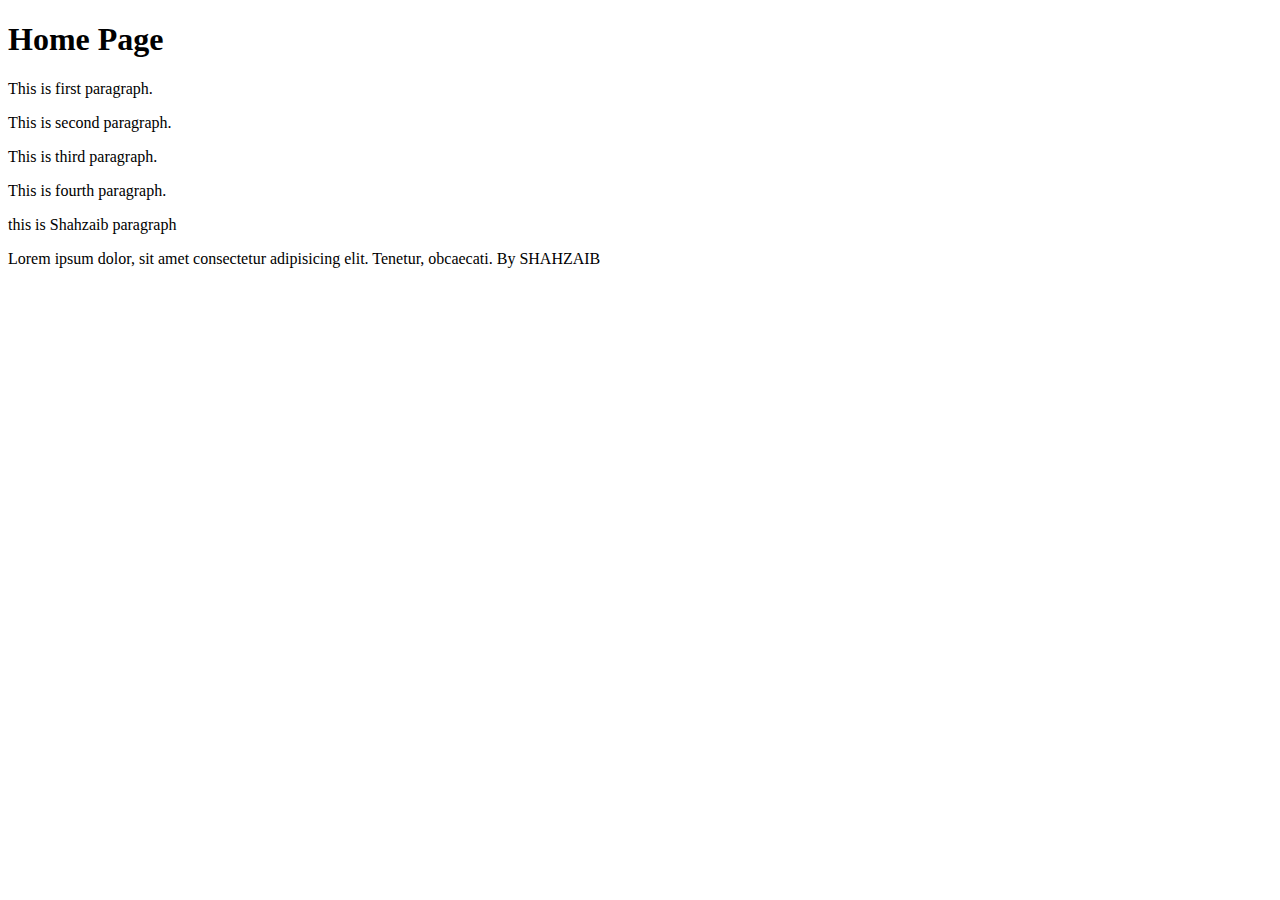
==== home.html @ 18a483da "Some more modifications are done." ====
<!DOCTYPE html>
<html>
<head>
<title>Home</title>
</head>
<body>

<h1>Home Page</h1>
<p>This is first paragraph.</p>

<p>This is second paragraph.</p>

<p>This is third paragraph.</p>

<p>This is fourth paragraph.</p>


<p>this is Shahzaib paragraph</p>
<p>Lorem ipsum dolor, sit amet consectetur adipisicing elit. Tenetur, obcaecati. By SHAHZAIB</p>
</body>
</html>
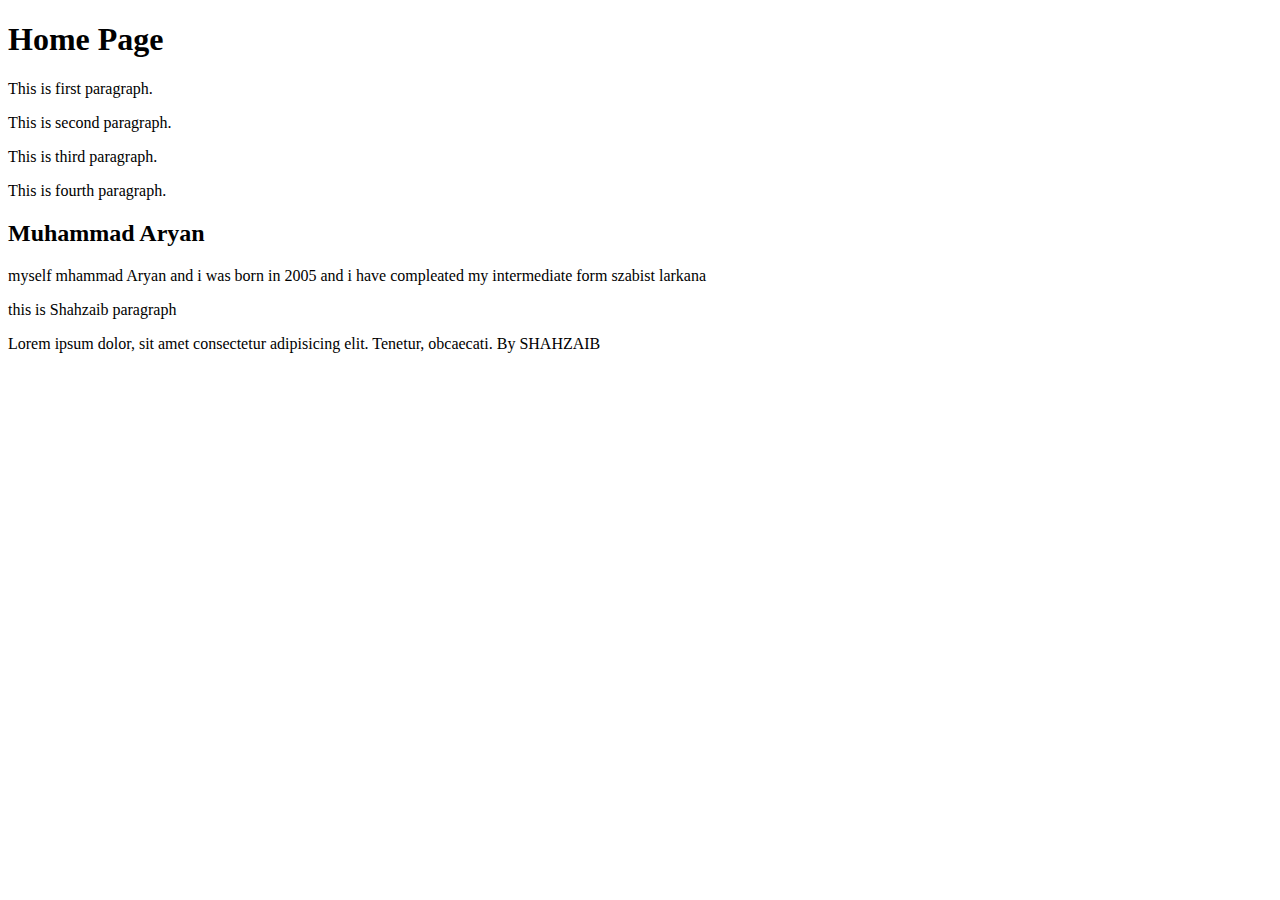
==== commit 2093c9c7: "Merge branch 'main' of https://github.com/arshadshaikh/VergeInstitute-01" ====
--- a/home.html
+++ b/home.html
@@ -14,6 +14,10 @@
 
 <p>This is fourth paragraph.</p>
 
+<div class="Aryan's_div">
+    <h2> <strong> Muhammad Aryan</strong></h2>
+    <p> myself mhammad Aryan and i was born in 2005 and i have compleated my intermediate form szabist larkana</p>
+</div>
 
 <p>this is Shahzaib paragraph</p>
 <p>Lorem ipsum dolor, sit amet consectetur adipisicing elit. Tenetur, obcaecati. By SHAHZAIB</p>
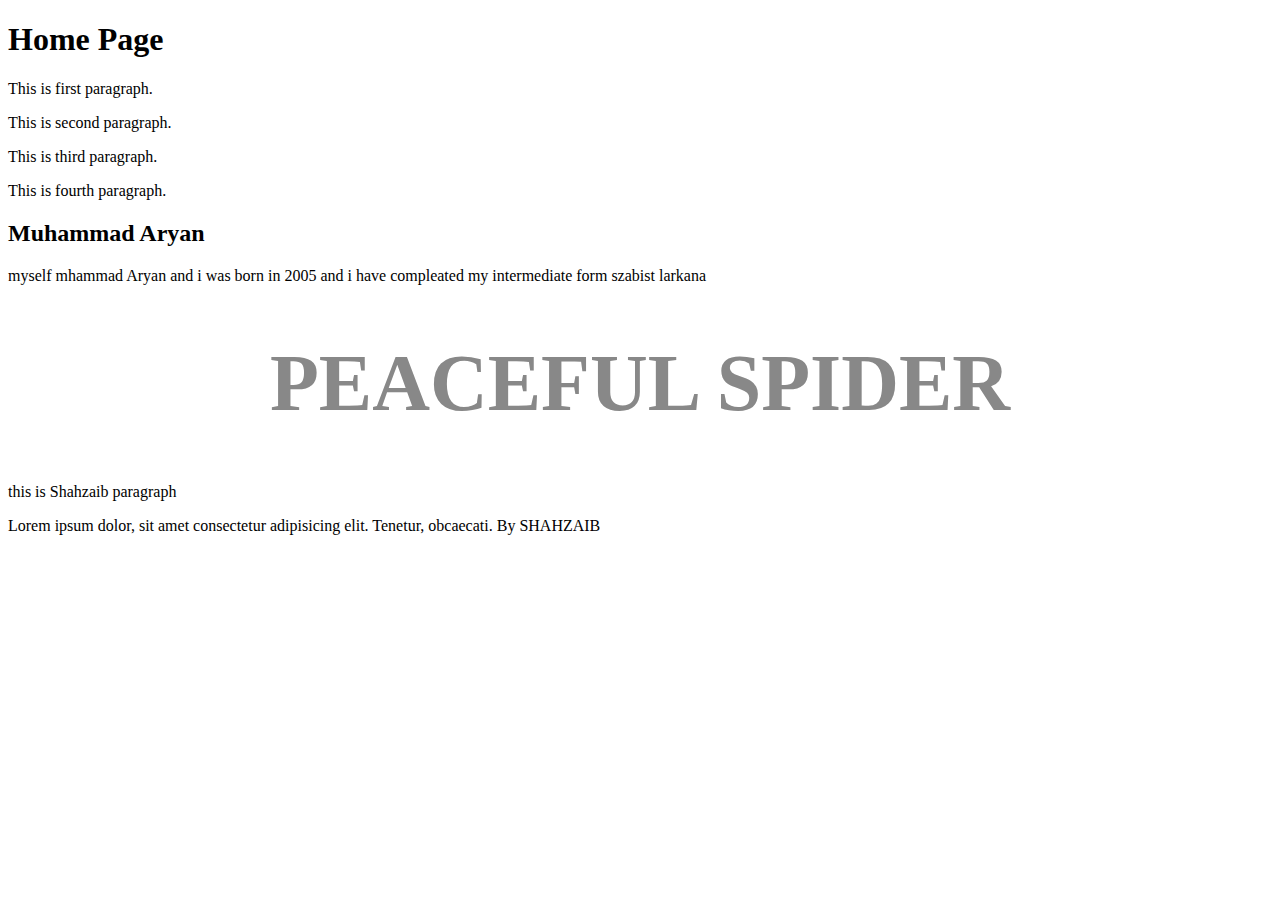
==== commit be31d19a: "ADDED A NEW DIV" ====
--- a/home.html
+++ b/home.html
@@ -19,6 +19,9 @@
     <p> myself mhammad Aryan and i was born in 2005 and i have compleated my intermediate form szabist larkana</p>
 </div>
 
+<div class="gradient" style="text-align:center;margin:auto;color:#888888;font-size:40px;font-weight:bold"width:300px; height:300px; border-radius:50%;  background-image: linear-gradient(to right, red,orange,yellow,green,blue,indigo,violet);">
+    <h1> PEACEFUL SPIDER</h1>
+</div>
 <p>this is Shahzaib paragraph</p>
 <p>Lorem ipsum dolor, sit amet consectetur adipisicing elit. Tenetur, obcaecati. By SHAHZAIB</p>
 </body>
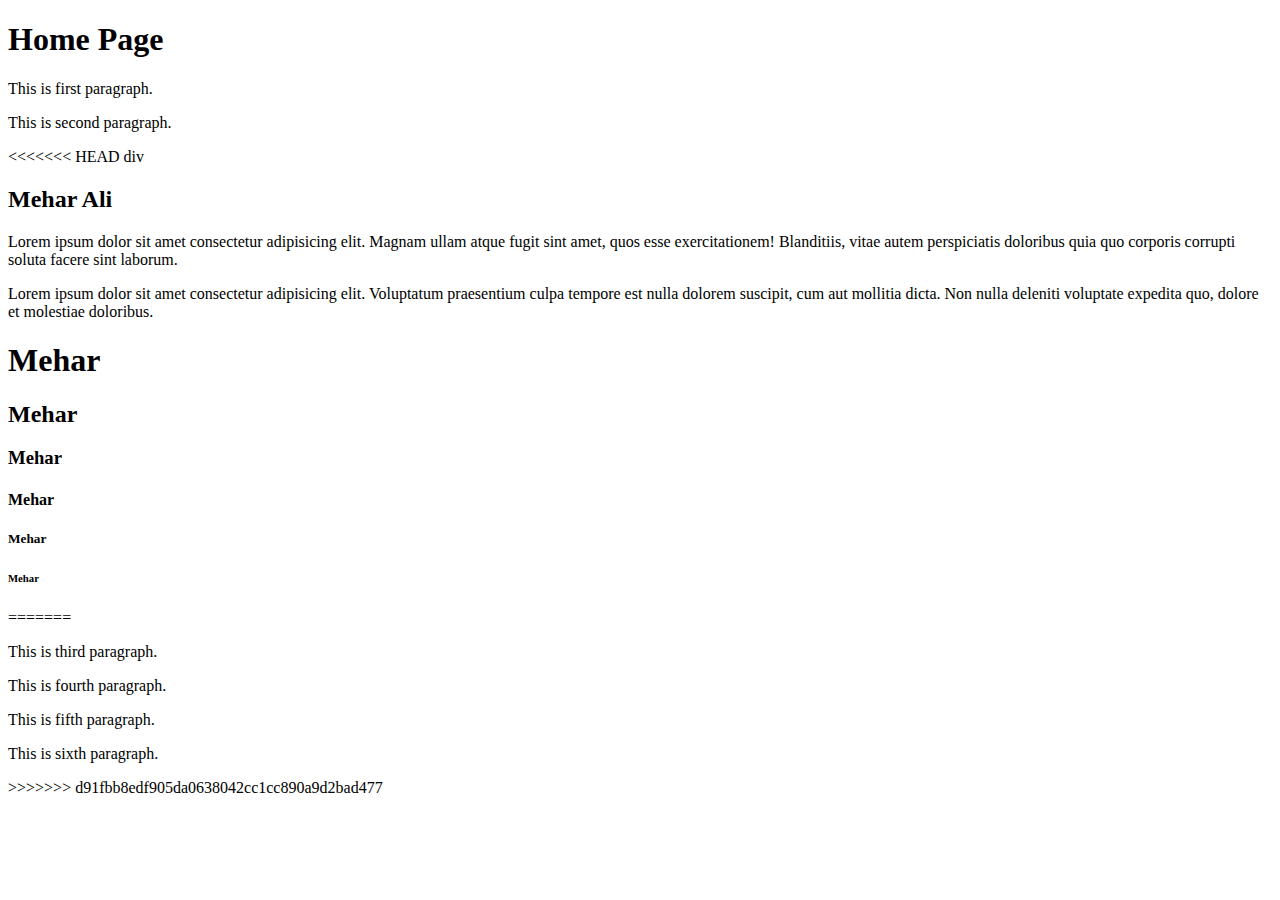
==== commit 45783a1e: "Update home.html" ====
--- a/home.html
+++ b/home.html
@@ -9,20 +9,28 @@
 <p>This is first paragraph.</p>
 
 <p>This is second paragraph.</p>
+<<<<<<< HEAD
+div
+<h2>Mehar Ali</h2>
+<p>Lorem ipsum dolor sit amet consectetur adipisicing elit. Magnam ullam atque fugit sint amet, quos esse exercitationem! Blanditiis, vitae autem perspiciatis doloribus quia quo corporis corrupti soluta facere sint laborum.</p>
+<p>Lorem ipsum dolor sit amet consectetur adipisicing elit. Voluptatum praesentium culpa tempore est nulla dolorem suscipit, cum aut mollitia dicta. Non nulla deleniti voluptate expedita quo, dolore et molestiae doloribus.</p>
+<h1>Mehar</h1>
+<h2>Mehar</h2>
+<h3>Mehar</h3>
+<h4>Mehar</h4>
+<h5>Mehar</h5>
+<h6>Mehar</h6>
+=======
 
 <p>This is third paragraph.</p>
 
 <p>This is fourth paragraph.</p>
 
-<div class="Aryan's_div">
-    <h2> <strong> Muhammad Aryan</strong></h2>
-    <p> myself mhammad Aryan and i was born in 2005 and i have compleated my intermediate form szabist larkana</p>
-</div>
+<p>This is fifth paragraph.</p>
 
-<div class="gradient" style="text-align:center;margin:auto;color:#888888;font-size:40px;font-weight:bold"width:300px; height:300px; border-radius:50%;  background-image: linear-gradient(to right, red,orange,yellow,green,blue,indigo,violet);">
-    <h1> PEACEFUL SPIDER</h1>
-</div>
-<p>this is Shahzaib paragraph</p>
-<p>Lorem ipsum dolor, sit amet consectetur adipisicing elit. Tenetur, obcaecati. By SHAHZAIB</p>
+<p>This is sixth paragraph.</p>
+
+
+>>>>>>> d91fbb8edf905da0638042cc1cc890a9d2bad477
 </body>
 </html>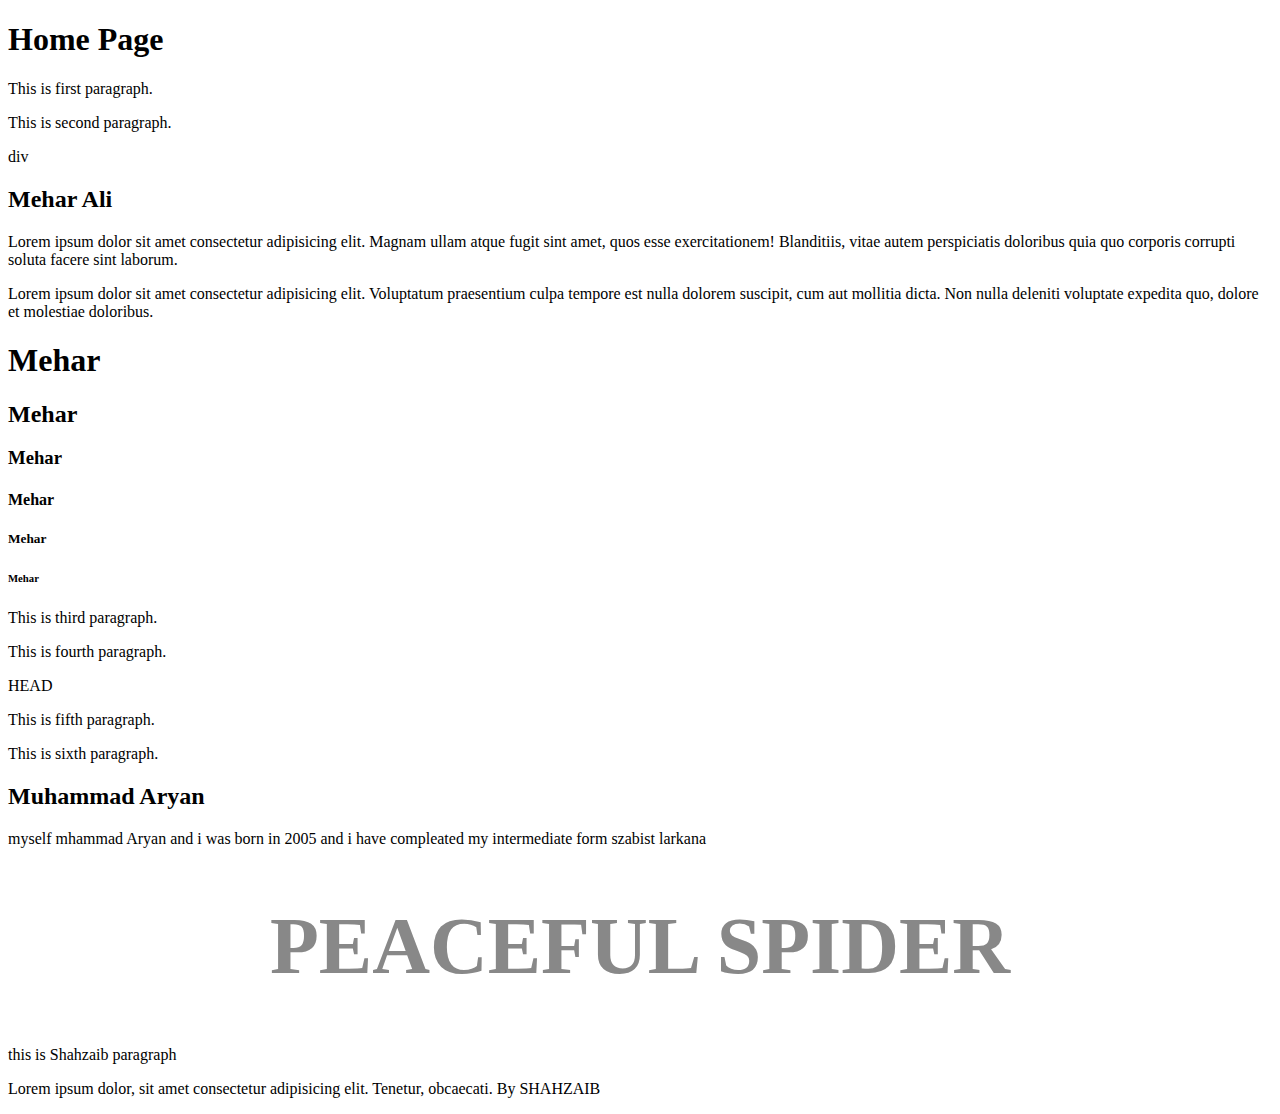
==== commit 35765936: "Update home.html" ====
--- a/home.html
+++ b/home.html
@@ -9,7 +9,6 @@
 <p>This is first paragraph.</p>
 
 <p>This is second paragraph.</p>
-<<<<<<< HEAD
 div
 <h2>Mehar Ali</h2>
 <p>Lorem ipsum dolor sit amet consectetur adipisicing elit. Magnam ullam atque fugit sint amet, quos esse exercitationem! Blanditiis, vitae autem perspiciatis doloribus quia quo corporis corrupti soluta facere sint laborum.</p>
@@ -20,17 +19,28 @@
 <h4>Mehar</h4>
 <h5>Mehar</h5>
 <h6>Mehar</h6>
-=======
 
 <p>This is third paragraph.</p>
 
 <p>This is fourth paragraph.</p>
 
+ HEAD
 <p>This is fifth paragraph.</p>
 
 <p>This is sixth paragraph.</p>
 
 
->>>>>>> d91fbb8edf905da0638042cc1cc890a9d2bad477
+
+<div class="Aryan's_div">
+    <h2> <strong> Muhammad Aryan</strong></h2>
+    <p> myself mhammad Aryan and i was born in 2005 and i have compleated my intermediate form szabist larkana</p>
+</div>
+
+<div class="gradient" style="text-align:center;margin:auto;color:#888888;font-size:40px;font-weight:bold"width:300px; height:300px; border-radius:50%;  background-image: linear-gradient(to right, red,orange,yellow,green,blue,indigo,violet);">
+    <h1> PEACEFUL SPIDER</h1>
+</div>
+<p>this is Shahzaib paragraph</p>
+<p>Lorem ipsum dolor, sit amet consectetur adipisicing elit. Tenetur, obcaecati. By SHAHZAIB</p>
+
 </body>
 </html>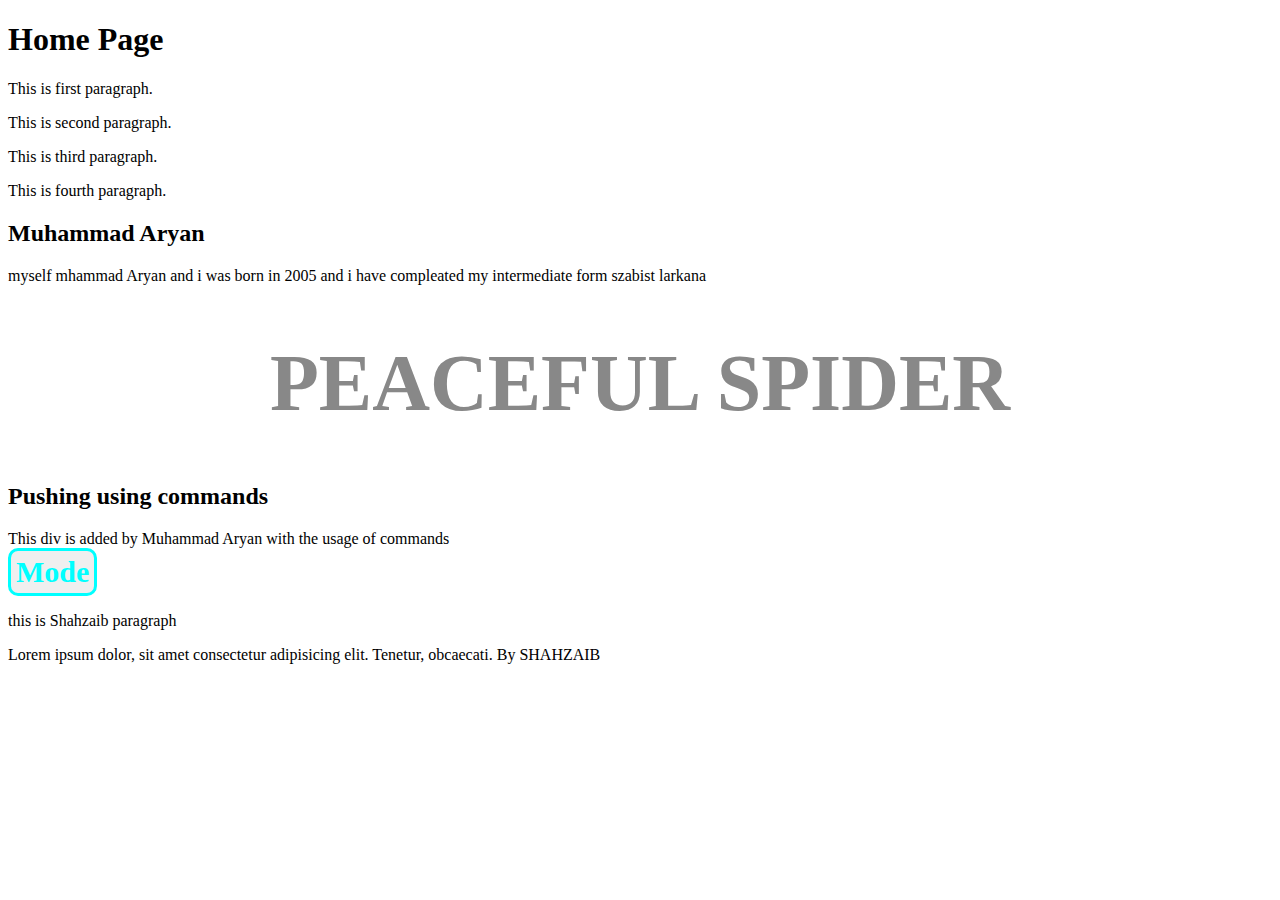
==== commit 27b66260: "added a dark and light mode feature" ====
--- a/home.html
+++ b/home.html
@@ -9,27 +9,10 @@
 <p>This is first paragraph.</p>
 
 <p>This is second paragraph.</p>
-div
-<h2>Mehar Ali</h2>
-<p>Lorem ipsum dolor sit amet consectetur adipisicing elit. Magnam ullam atque fugit sint amet, quos esse exercitationem! Blanditiis, vitae autem perspiciatis doloribus quia quo corporis corrupti soluta facere sint laborum.</p>
-<p>Lorem ipsum dolor sit amet consectetur adipisicing elit. Voluptatum praesentium culpa tempore est nulla dolorem suscipit, cum aut mollitia dicta. Non nulla deleniti voluptate expedita quo, dolore et molestiae doloribus.</p>
-<h1>Mehar</h1>
-<h2>Mehar</h2>
-<h3>Mehar</h3>
-<h4>Mehar</h4>
-<h5>Mehar</h5>
-<h6>Mehar</h6>
 
 <p>This is third paragraph.</p>
 
 <p>This is fourth paragraph.</p>
-
- HEAD
-<p>This is fifth paragraph.</p>
-
-<p>This is sixth paragraph.</p>
-
-
 
 <div class="Aryan's_div">
     <h2> <strong> Muhammad Aryan</strong></h2>
@@ -39,8 +22,36 @@
 <div class="gradient" style="text-align:center;margin:auto;color:#888888;font-size:40px;font-weight:bold"width:300px; height:300px; border-radius:50%;  background-image: linear-gradient(to right, red,orange,yellow,green,blue,indigo,violet);">
     <h1> PEACEFUL SPIDER</h1>
 </div>
+
+<div class="aryan_div">
+    <h2>Pushing using commands</h2>
+    <div> This div is added by Muhammad Aryan with the usage of commands</div>
+</div>
+
+<div class="mode_feature">
+    <button id="mode_button" style="padding:4px 5px; border-radius:10px; font-family:chiller; font-size:30px; font-weight:bold; color:cyan; border:3px solid cyan;">Mode</button>
+  </div>
+  
+  <script>
+    let body = document.querySelector("body");
+    let btn = document.querySelector("button");
+    // code by PEACEFUL SPIDER M.ARYAN
+    btn.addEventListener('click', () => {
+      if(body.style.background == "white"){
+         body.style.background = "black";
+      }else{
+         body.style.background = "white";
+      }
+      if(body.style.color == "black"){
+         body.style.color = "white";
+      }else{
+         body.style.color = "black";
+      }
+    })
+  </script>
+  
+
 <p>this is Shahzaib paragraph</p>
 <p>Lorem ipsum dolor, sit amet consectetur adipisicing elit. Tenetur, obcaecati. By SHAHZAIB</p>
-
 </body>
 </html>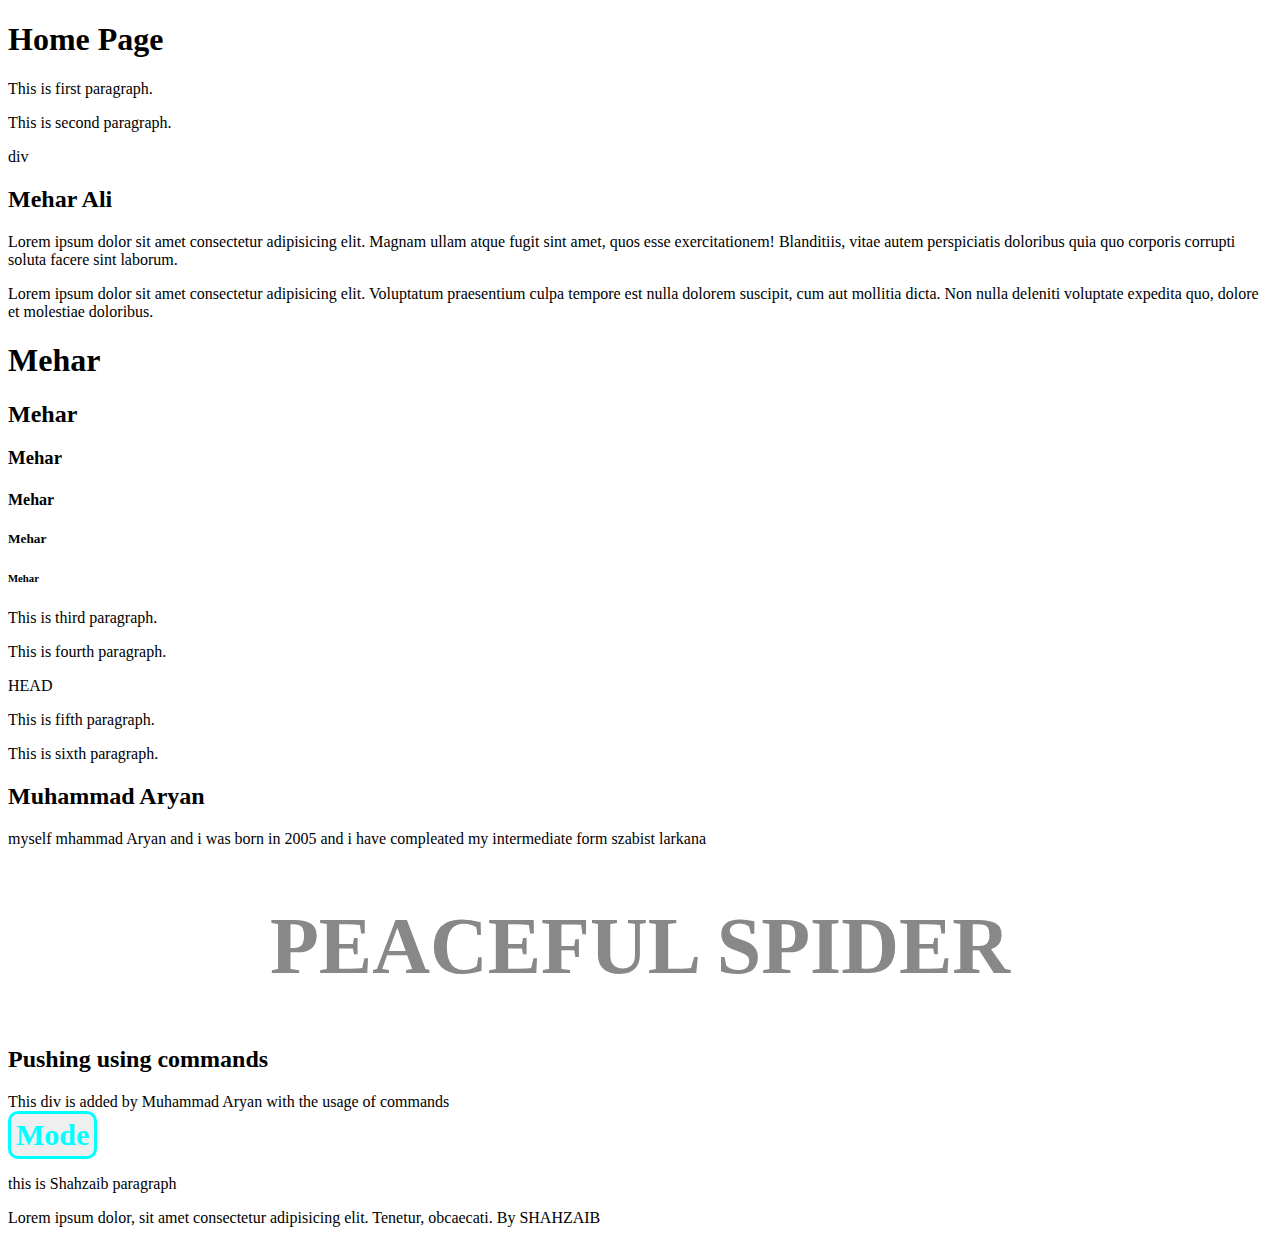
==== commit b3a41b5c: "Merge branch 'main' of https://github.com/arshadshaikh/VergeInstitute-01" ====
--- a/home.html
+++ b/home.html
@@ -9,10 +9,27 @@
 <p>This is first paragraph.</p>
 
 <p>This is second paragraph.</p>
+div
+<h2>Mehar Ali</h2>
+<p>Lorem ipsum dolor sit amet consectetur adipisicing elit. Magnam ullam atque fugit sint amet, quos esse exercitationem! Blanditiis, vitae autem perspiciatis doloribus quia quo corporis corrupti soluta facere sint laborum.</p>
+<p>Lorem ipsum dolor sit amet consectetur adipisicing elit. Voluptatum praesentium culpa tempore est nulla dolorem suscipit, cum aut mollitia dicta. Non nulla deleniti voluptate expedita quo, dolore et molestiae doloribus.</p>
+<h1>Mehar</h1>
+<h2>Mehar</h2>
+<h3>Mehar</h3>
+<h4>Mehar</h4>
+<h5>Mehar</h5>
+<h6>Mehar</h6>
 
 <p>This is third paragraph.</p>
 
 <p>This is fourth paragraph.</p>
+
+ HEAD
+<p>This is fifth paragraph.</p>
+
+<p>This is sixth paragraph.</p>
+
+
 
 <div class="Aryan's_div">
     <h2> <strong> Muhammad Aryan</strong></h2>
@@ -53,5 +70,6 @@
 
 <p>this is Shahzaib paragraph</p>
 <p>Lorem ipsum dolor, sit amet consectetur adipisicing elit. Tenetur, obcaecati. By SHAHZAIB</p>
+
 </body>
 </html>